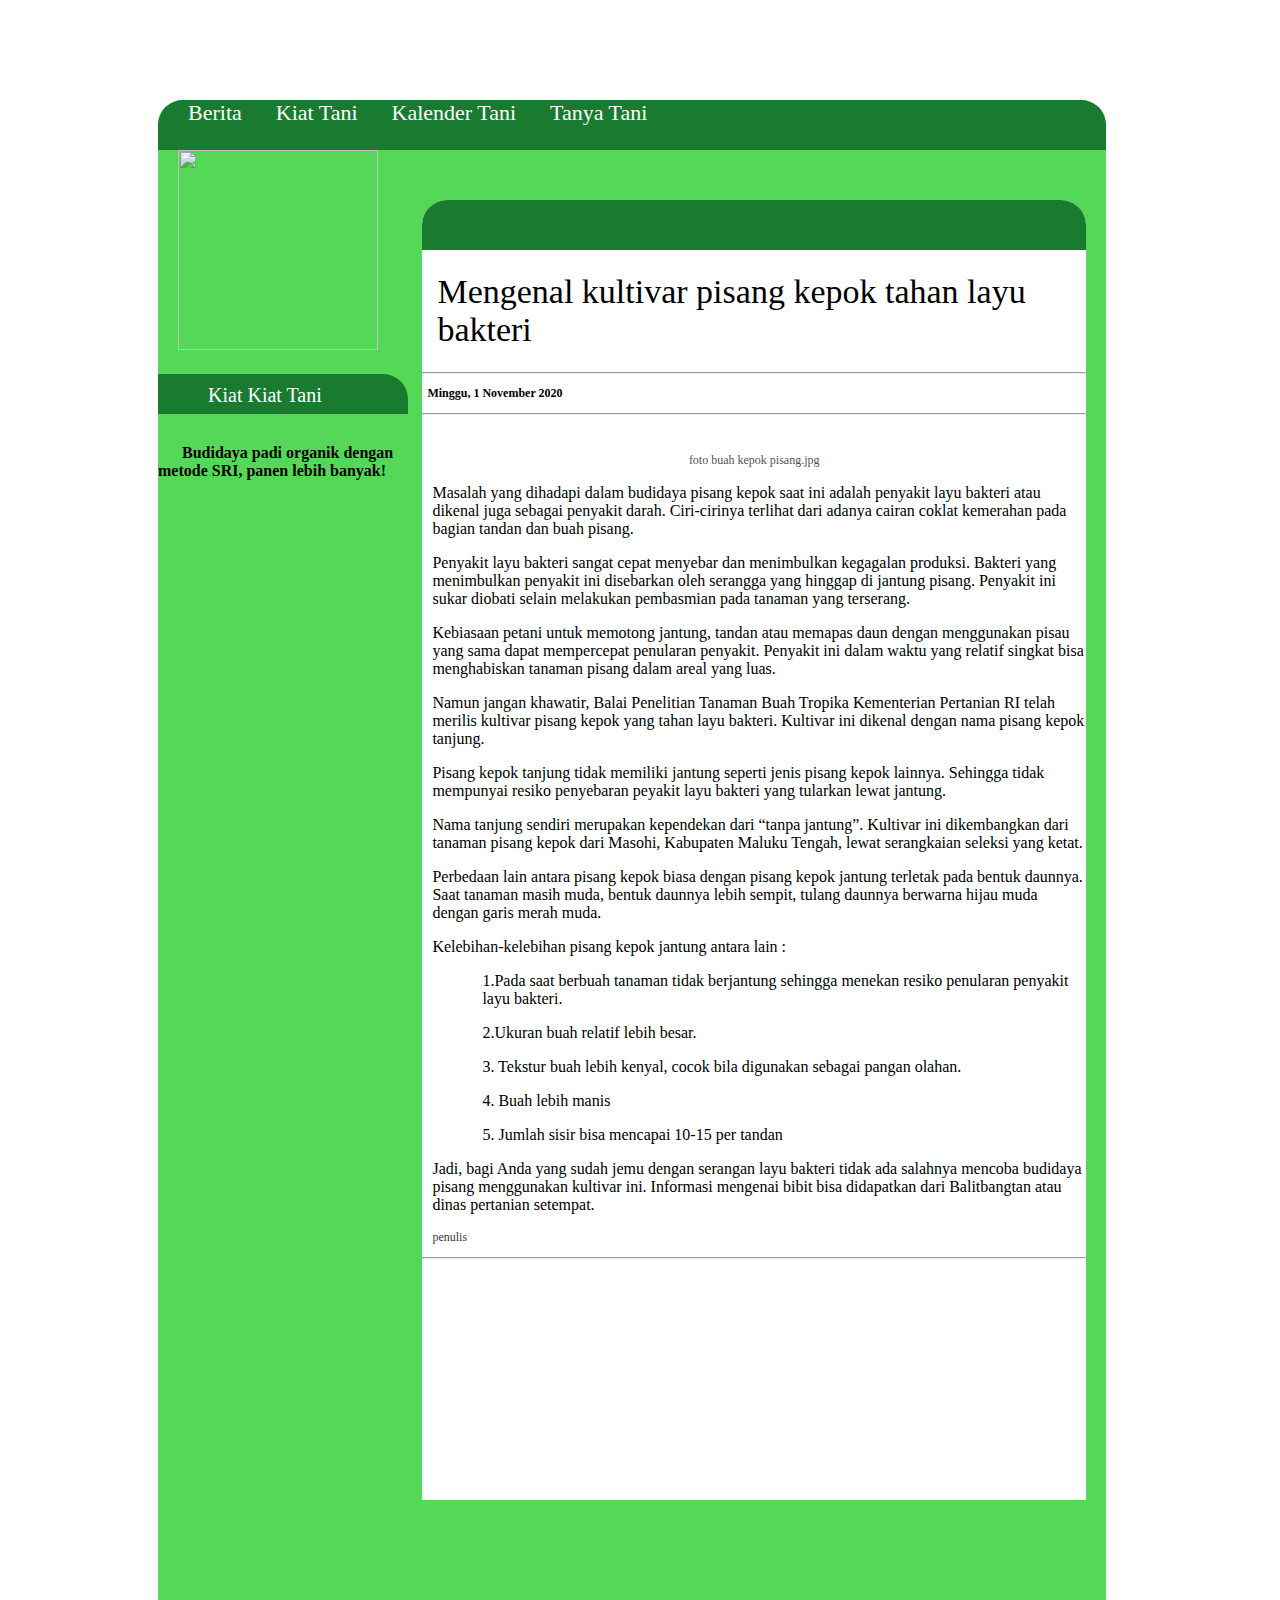
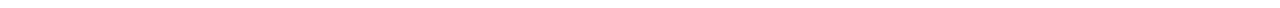
==== berita.html @ 0c82290f "menambah berita page" ====
<!DOCTYPE html>
<html lang="en">
<head>
    <link rel="stylesheet" href="berita.css">
    <meta charset="UTF-8">
    <meta name="viewport" content="width=device-width, initial-scale=1.0">
    <title>Yuk Tani</title>
</head>
<body>
    <div class="container">
        <div class="navbar">
            <a class="menu" href="homepage.html"> Berita</a>
            <a class="menu" href="homepage kiat.html">Kiat Tani</a>
            <a class="menu" href="">Kalender Tani</a>
            <a class="menu" href="tanyatani.html">Tanya Tani</a>
        </div>
        <img id="logo" src="Logo.png" alt="" srcset="">
        <div class="containerBerita">
            <div id="hias"></div>
            <h1 class="judulberita">Mengenal kultivar pisang kepok tahan layu bakteri</h1>
            <hr>
            <p class="tanggal">Minggu, 1 November 2020</p>
            <hr>
            <div id="fotoartikel">
                <img id="foto1" src="buah-pisang-kepok.jpg" alt="" srcset=""> 
                <p id="detailfoto">foto buah kepok pisang.jpg</p>
            </div>
            <div id="artikel">    
                <p>Masalah yang dihadapi dalam budidaya pisang kepok saat ini adalah penyakit layu bakteri atau dikenal juga sebagai penyakit darah. Ciri-cirinya terlihat dari adanya cairan coklat kemerahan pada bagian tandan dan buah pisang.</p>
                <p>Penyakit layu bakteri sangat cepat menyebar dan menimbulkan kegagalan produksi. Bakteri yang menimbulkan penyakit ini disebarkan oleh serangga yang hinggap di jantung pisang.  Penyakit ini sukar diobati selain melakukan pembasmian pada tanaman yang terserang.</p>
                <p>Kebiasaan petani untuk memotong jantung, tandan atau memapas daun dengan menggunakan pisau yang sama dapat mempercepat penularan penyakit. Penyakit ini dalam waktu yang relatif singkat bisa menghabiskan tanaman pisang dalam areal yang luas.</p>
                <p>Namun jangan khawatir, Balai Penelitian Tanaman Buah Tropika Kementerian Pertanian RI telah merilis kultivar pisang kepok yang tahan layu bakteri. Kultivar ini dikenal dengan nama pisang kepok tanjung.</p>
                <p>Pisang kepok tanjung tidak memiliki jantung seperti jenis pisang kepok lainnya. Sehingga tidak mempunyai resiko penyebaran peyakit layu bakteri yang tularkan lewat jantung.</p>
                <p>Nama tanjung sendiri merupakan kependekan dari “tanpa jantung”. Kultivar ini dikembangkan dari tanaman pisang kepok  dari Masohi, Kabupaten Maluku Tengah, lewat serangkaian seleksi yang ketat.</p>
                <p>Perbedaan lain antara pisang kepok biasa dengan pisang kepok jantung terletak pada bentuk daunnya. Saat tanaman masih muda, bentuk daunnya lebih sempit, tulang daunnya berwarna hijau muda dengan garis merah muda.</p>
                <p>Kelebihan-kelebihan pisang kepok jantung antara lain :</p>
                <p class="bullet">1.Pada saat berbuah tanaman tidak berjantung sehingga menekan resiko penularan penyakit layu bakteri.</p>
                <p class="bullet">2.Ukuran buah relatif lebih besar.</p>
                <p class="bullet">3. Tekstur buah lebih kenyal, cocok bila digunakan sebagai pangan olahan.</p>
                <p class="bullet">4. Buah lebih manis</p>
                <p class="bullet"> 5. Jumlah sisir bisa mencapai 10-15 per tandan</p>
                <p>Jadi, bagi Anda yang sudah jemu dengan serangan layu bakteri tidak ada salahnya mencoba budidaya pisang menggunakan kultivar ini. Informasi mengenai bibit bisa didapatkan dari Balitbangtan atau dinas pertanian setempat.</p>
                <p id="penulis">penulis</p>
            </div>
            <hr>
            <!-- <h1 id="foot"> TIDAK ADA BERITA LAGI 
                UNTUK DITAMPILKAN SEMENTARA WAKTU</h1> -->
            
        </div>
        
        <div class="containerkiat">
            <div class="labelkiat">
                <p class="kiat">Kiat Kiat Tani</p>
            </div>
            <img id="kiat1" src="kiat1.jpg" alt="">
            <a  class="kiatjudul" href="">Budidaya padi organik dengan metode SRI, panen lebih banyak!</a>
        </div>
        
        
    </div>
    
</body>
</html>
---- berita.css ----
body{
    background-image: url("BG.jpg");
    background-attachment: fixed;    
}
.container{
   background-color:#55d858;
   border-top-left-radius: 25px;
   border-top-right-radius: 25px;
   width: 75%;
   height:1500px;
   margin-left: 150px;
   margin-top: 100px;
}
.navbar{
    background-color: #197b30;
    width: 100%;
    height: 50px;
    border-top-left-radius: 25px;
    border-top-right-radius: 25px;
}
.menu{
    display: inline;
    margin-left: 30px;
    padding-top: 20px;
    font-size: 22px;
    color: white;
    stroke: black;
    text-decoration: none;
}
#logo{
    margin-left: 20px;
    width: 200px;
    height: 200px
}
.containerBerita {

    width: 70%;
    height: 1300px;
    background-color:white;
    float: right;
    margin-top: 50px;
    margin-right: 20px;
    border-top-left-radius: 25px;
    border-top-right-radius: 25px;
}
#hias {
    background-color: #197b30;
    width: 100%;
    height: 50px;
    border-top-left-radius: 25px;
    border-top-right-radius: 25px;
}

.labelkiat{
    height: 40px;
    width: 250px;
    margin-bottom: 30px;
    border-top-right-radius: 25px;
    background-color: #197b30;

}
.kiat{
    font-size: 20px;
    margin-left: 50px;
    padding-top: 10px;
    color: white;
}
.judulberita{
    margin-left: 15px;
    text-decoration: none;
    font-size:34px ;
    color: black;
    text-align: left;
    font-weight: normal;
}
.tanggal {
    margin-left: 5px;
    font-size: 12px;
    font-weight: bold;
}
#foto1{
    width: 480px;
    height: auto;
    margin-left: 100px;
}
#artikel{
    margin-left: 10px;
    
}
.bacaselengkapnya{
    text-decoration: none;
    color: #197b30;

}
.bacaselengkapnya:hover{
    color:#55d858;
}

#foot{
    margin-left: 30px;
    margin-top: 50px;
    text-align: center;
    color:#55d858;
}
#kiat1{
    width:220px;
    height: auto;
    margin-left: 15px;
}
.kiatjudul{
    font-weight: bold;
    margin-left: 5px;
    margin-top: 15px;
    color: black;
    text-decoration: none;

}
.bullet{
    margin-left: 50px;
}
#penulis{
    font-size: 12px;
    opacity: 80%;
}
#detailfoto{
    text-align: center;
    font-size: 12px;
    opacity: 70%;
}
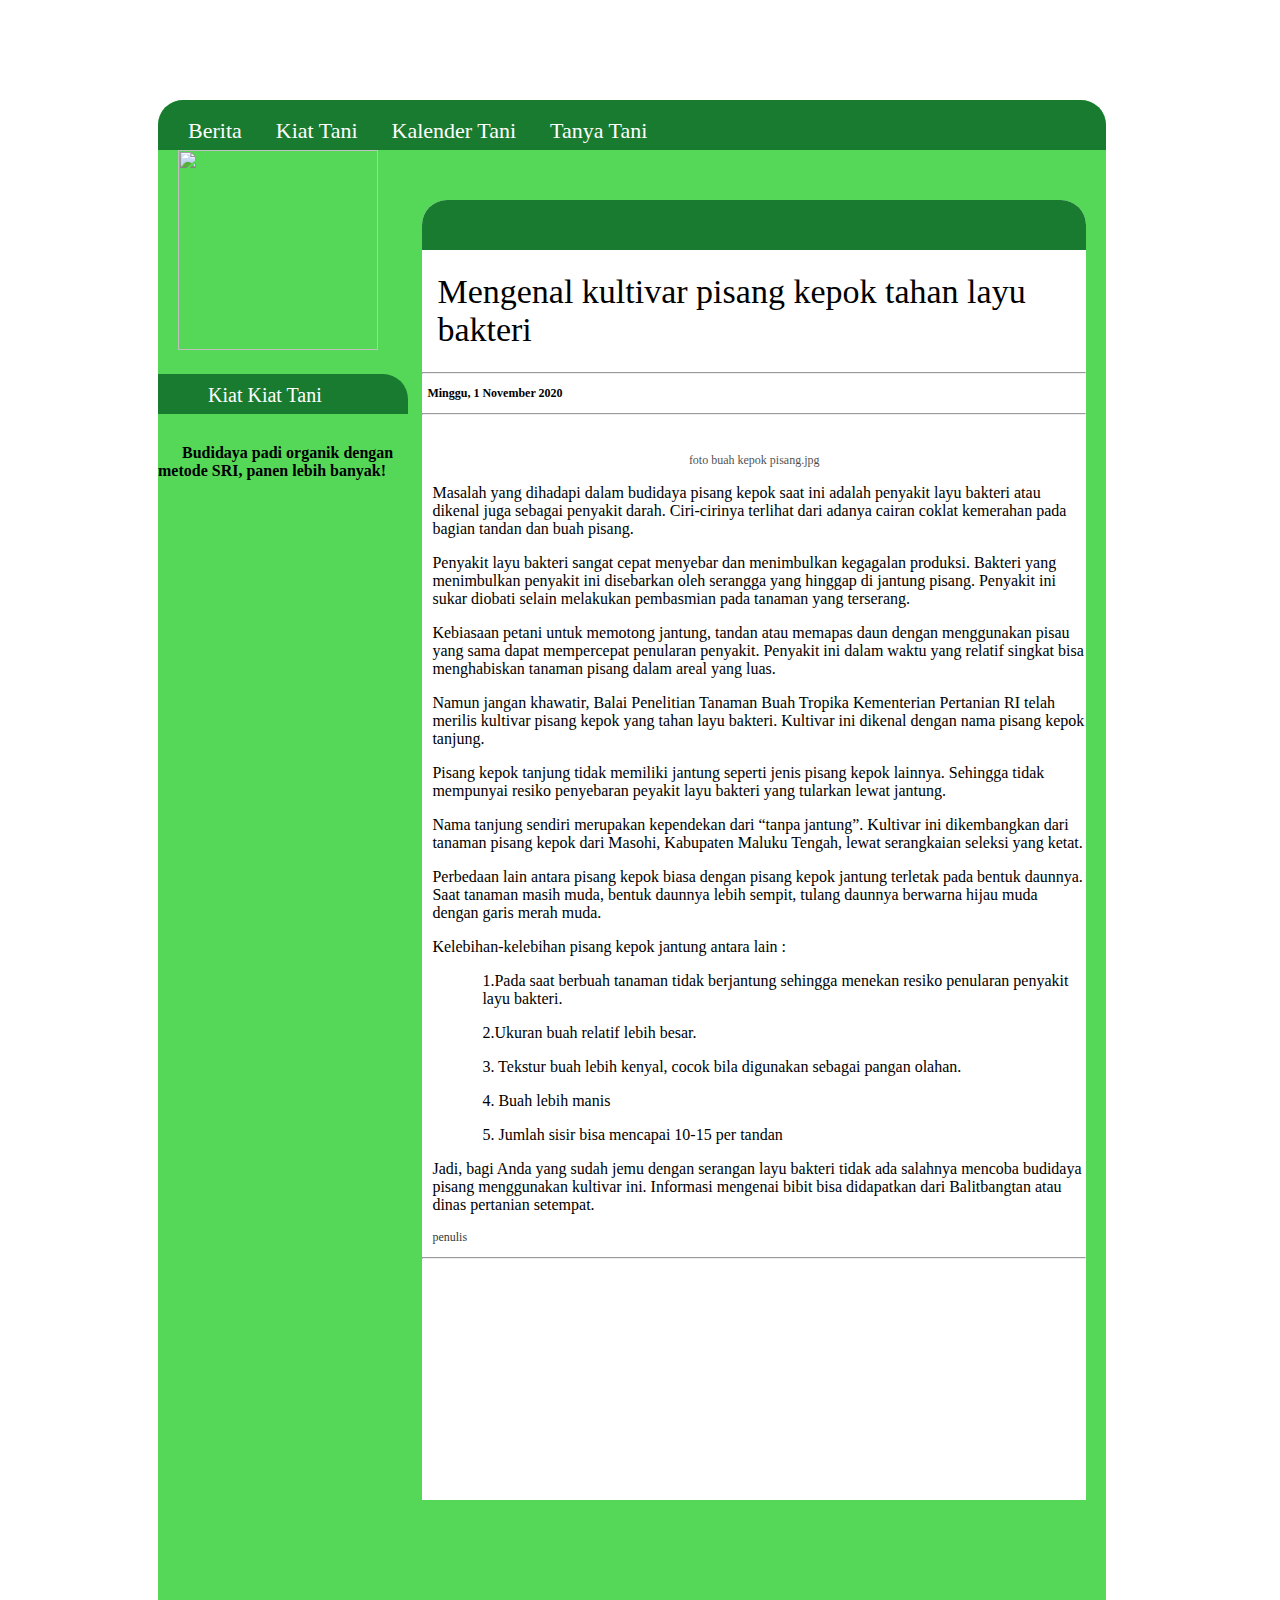
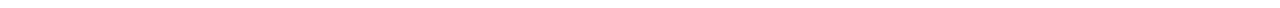
==== commit a036dca0: "memperbaiki sana sini" ====
--- a/berita.html
+++ b/berita.html
@@ -9,9 +9,9 @@
 <body>
     <div class="container">
         <div class="navbar">
-            <a class="menu" href="homepage.html"> Berita</a>
+            <br><a class="menu" href="homepage.html"> Berita</a>
             <a class="menu" href="homepage kiat.html">Kiat Tani</a>
-            <a class="menu" href="">Kalender Tani</a>
+            <a class="menu" href="kalendertani.html">Kalender Tani</a>
             <a class="menu" href="tanyatani.html">Tanya Tani</a>
         </div>
         <img id="logo" src="Logo.png" alt="" srcset="">
@@ -43,8 +43,6 @@
                 <p id="penulis">penulis</p>
             </div>
             <hr>
-            <!-- <h1 id="foot"> TIDAK ADA BERITA LAGI 
-                UNTUK DITAMPILKAN SEMENTARA WAKTU</h1> -->
             
         </div>
         
@@ -53,7 +51,7 @@
                 <p class="kiat">Kiat Kiat Tani</p>
             </div>
             <img id="kiat1" src="kiat1.jpg" alt="">
-            <a  class="kiatjudul" href="">Budidaya padi organik dengan metode SRI, panen lebih banyak!</a>
+            <a  class="kiatjudul" href="kiat.html">Budidaya padi organik dengan metode SRI, panen lebih banyak!</a>
         </div>
         
         
